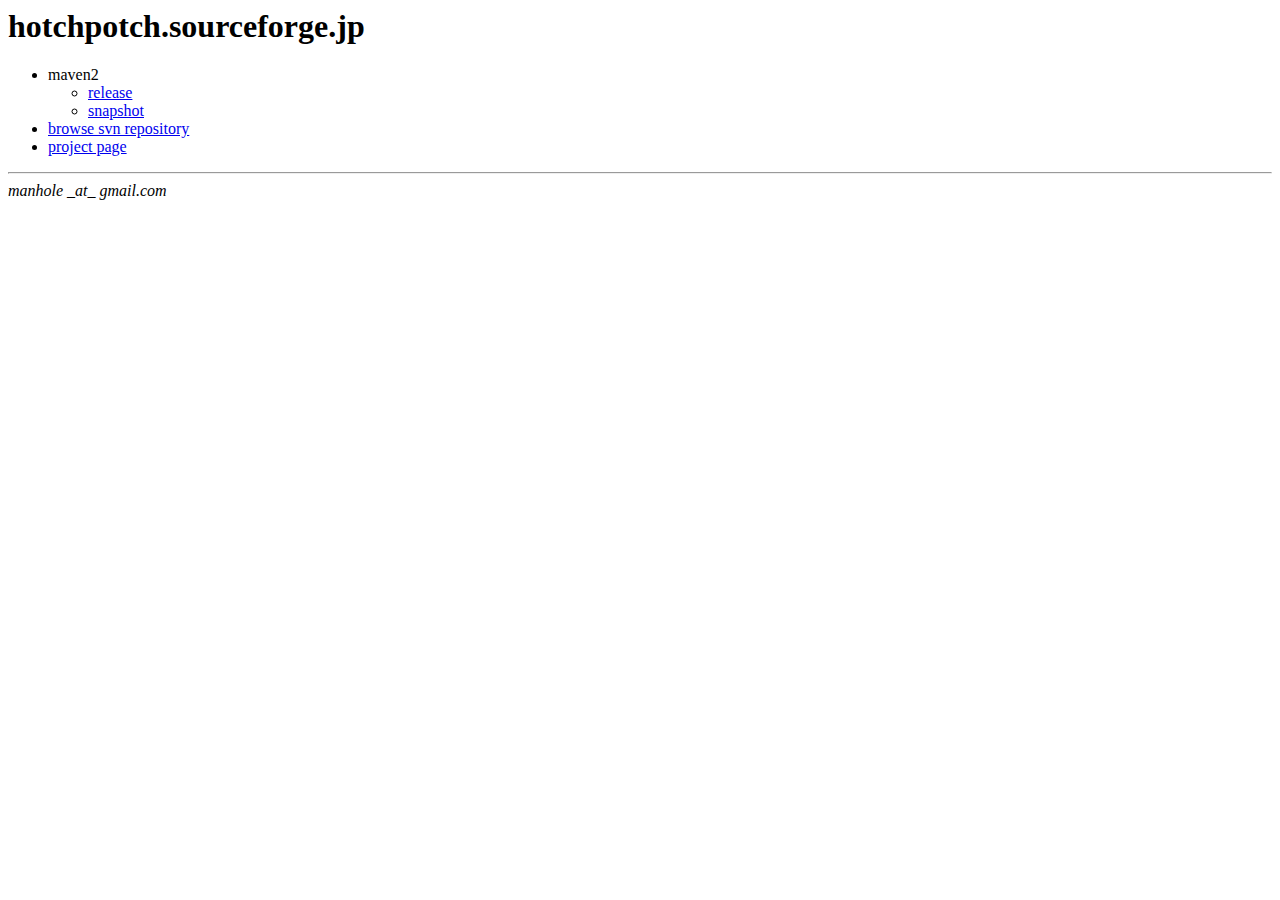
==== index.html @ 216205b7 "git-svn-id: https://svn.sourceforge.jp/svnroot/hotchpotch/site@177 ac04e864-1e22-0410-bbb8-8cc9166c4" ====
<html lang="ja">
<head>
    <meta http-equiv="Content-Language" content="ja">
    <meta http-equiv="Content-Type" content="text/html; charset=UTF-8">
    <meta name="Author" content="manhole">
    <!--
    <meta http-equiv="Content-Style-Type" content="text/css">
    <link rel="stylesheet" href="./site.css" type="text/css">
    -->
    <title>hotchpotch</title>
</head>
<body>
<h1>hotchpotch.sourceforge.jp</h1>
<p>
<ul>
    <li>maven2
        <ul>
            <li><a href="./maven2/release/">release</a></li>
            <li><a href="./maven2/snapshot/">snapshot</a></li>
        </ul>
    <li><a href="http://svn.sourceforge.jp/svnroot/hotchpotch/">browse svn repository</a></li>
    <li><a href="http://sourceforge.jp/projects/hotchpotch/">project page</a></li>
</ul>
</p>

<hr />
<address>manhole _at_ gmail.com</address>

</body>
</html>
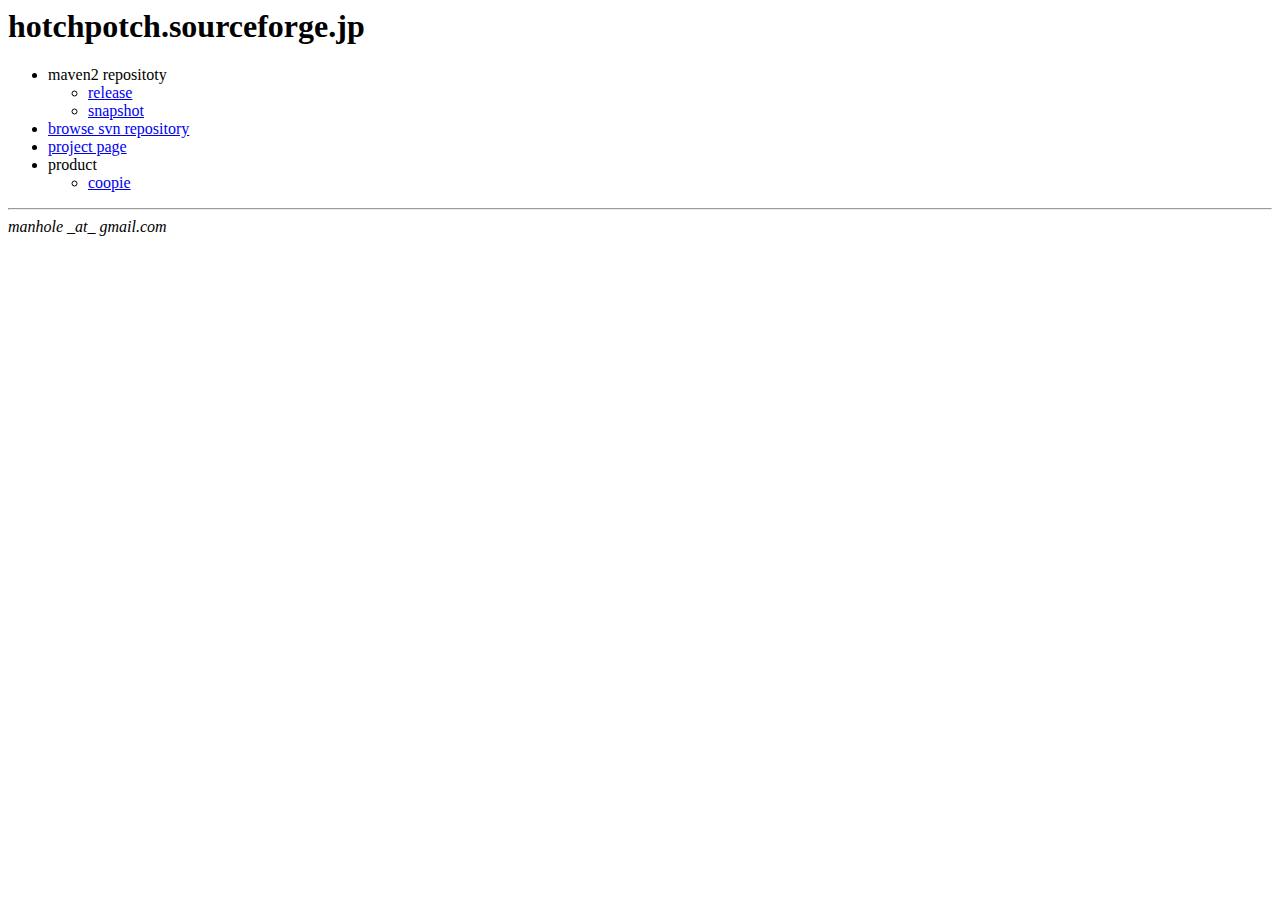
==== commit c999db01: "css化 coopie用のmaven2 pom.xml設定を記述" ====
--- a/index.html
+++ b/index.html
@@ -2,24 +2,28 @@
 <head>
     <meta http-equiv="Content-Language" content="ja">
     <meta http-equiv="Content-Type" content="text/html; charset=UTF-8">
+    <meta http-equiv="Content-Style-Type" content="text/css">
     <meta name="Author" content="manhole">
-    <!--
-    <meta http-equiv="Content-Style-Type" content="text/css">
-    <link rel="stylesheet" href="./site.css" type="text/css">
-    -->
+    <link rel="stylesheet" href="site.css" type="text/css">
     <title>hotchpotch</title>
 </head>
 <body>
 <h1>hotchpotch.sourceforge.jp</h1>
 <p>
 <ul>
-    <li>maven2
+    <li>maven2 repositoty
         <ul>
             <li><a href="./maven2/release/">release</a></li>
             <li><a href="./maven2/snapshot/">snapshot</a></li>
         </ul>
+    </li>
     <li><a href="http://svn.sourceforge.jp/svnroot/hotchpotch/">browse svn repository</a></li>
     <li><a href="http://sourceforge.jp/projects/hotchpotch/">project page</a></li>
+    <li>product
+        <ul>
+            <li><a href="coopie.html">coopie</a></li>
+        </ul>
+    </li>
 </ul>
 </p>
 
--- a/site.css
+++ b/site.css
@@ -0,0 +1,11 @@
+body {
+	background-color: #FFFFFF;
+	text-align: left;
+}
+
+pre {
+	margin: 15px;
+	padding: 5px;
+	font-size: 100%;
+	border: 1px solid #cccccc;
+}
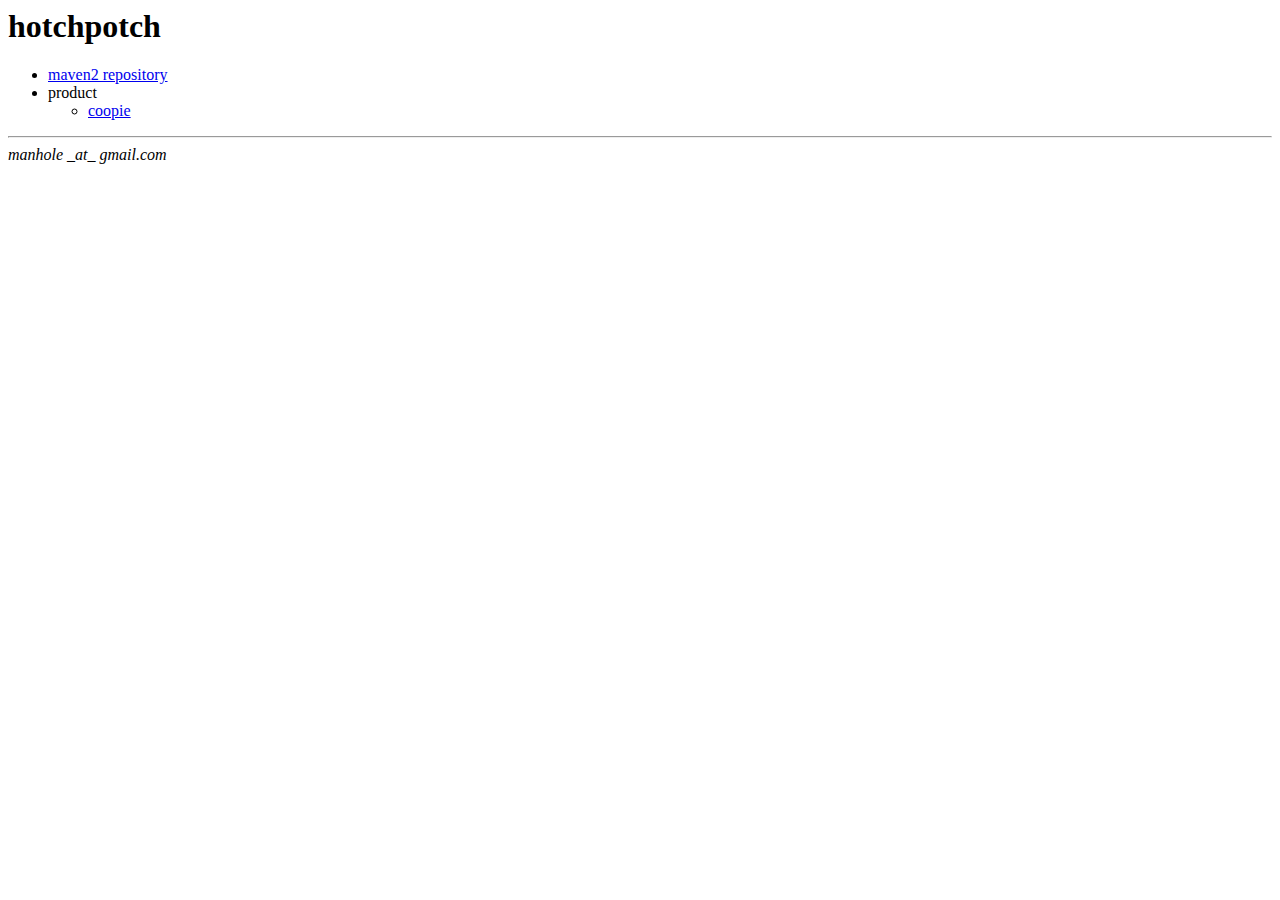
==== commit 05eed25f: "Moved from sourceforge to github." ====
--- a/index.html
+++ b/index.html
@@ -8,17 +8,11 @@
     <title>hotchpotch</title>
 </head>
 <body>
-<h1>hotchpotch.sourceforge.jp</h1>
+<h1>hotchpotch</h1>
 <p>
 <ul>
-    <li>maven2 repositoty
-        <ul>
-            <li><a href="./maven2/release/">release</a></li>
-            <li><a href="./maven2/snapshot/">snapshot</a></li>
-        </ul>
+    <li><a href="./maven2/release/">maven2 repository</a></li>
     </li>
-    <li><a href="http://svn.sourceforge.jp/svnroot/hotchpotch/">browse svn repository</a></li>
-    <li><a href="http://sourceforge.jp/projects/hotchpotch/">project page</a></li>
     <li>product
         <ul>
             <li><a href="coopie.html">coopie</a></li>
